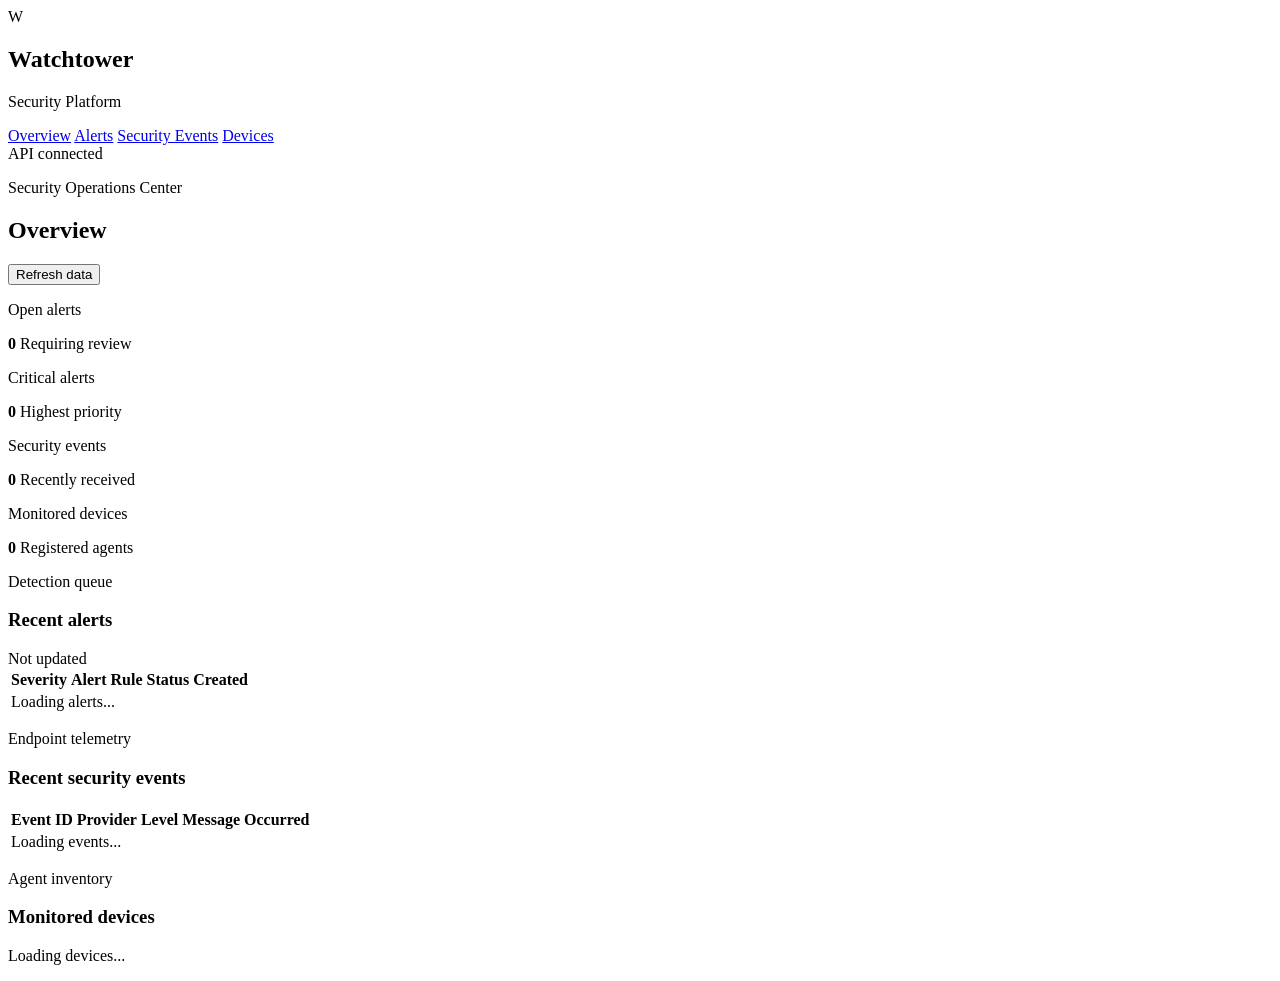
==== dashboard/index.html @ a78e75cc "Build Watchtower security monitoring platform" ====
<!DOCTYPE html>
<html lang="en">
<head>
    <meta charset="UTF-8">
    <meta
        name="viewport"
        content="width=device-width, initial-scale=1.0"
    >
    <title>Watchtower Security Platform</title>
    <link rel="stylesheet" href="/static/styles.css">
</head>

<body>
    <aside class="sidebar">
        <div class="brand">
            <div class="brand-icon">W</div>

            <div>
                <h1>Watchtower</h1>
                <p>Security Platform</p>
            </div>
        </div>

        <nav>
            <a class="nav-link active" href="#overview">Overview</a>
            <a class="nav-link" href="#alerts">Alerts</a>
            <a class="nav-link" href="#events">Security Events</a>
            <a class="nav-link" href="#devices">Devices</a>
        </nav>

        <div class="sidebar-status">
            <span class="status-dot"></span>
            API connected
        </div>
    </aside>

    <main class="main-content">
        <header class="page-header">
            <div>
                <p class="eyebrow">Security Operations Center</p>
                <h2>Overview</h2>
            </div>

            <button id="refresh-button" type="button">
                Refresh data
            </button>
        </header>

        <section id="overview" class="metrics-grid">
            <article class="metric-card">
                <p>Open alerts</p>
                <strong id="open-alert-count">0</strong>
                <span>Requiring review</span>
            </article>

            <article class="metric-card critical-card">
                <p>Critical alerts</p>
                <strong id="critical-alert-count">0</strong>
                <span>Highest priority</span>
            </article>

            <article class="metric-card">
                <p>Security events</p>
                <strong id="event-count">0</strong>
                <span>Recently received</span>
            </article>

            <article class="metric-card">
                <p>Monitored devices</p>
                <strong id="device-count">0</strong>
                <span>Registered agents</span>
            </article>
        </section>

        <section id="alerts" class="panel">
            <div class="panel-heading">
                <div>
                    <p class="eyebrow">Detection queue</p>
                    <h3>Recent alerts</h3>
                </div>

                <span id="last-updated">Not updated</span>
            </div>

            <div class="table-wrapper">
                <table>
                    <thead>
                        <tr>
                            <th>Severity</th>
                            <th>Alert</th>
                            <th>Rule</th>
                            <th>Status</th>
                            <th>Created</th>
                        </tr>
                    </thead>

                    <tbody id="alerts-table-body">
                        <tr>
                            <td colspan="5" class="empty-state">
                                Loading alerts...
                            </td>
                        </tr>
                    </tbody>
                </table>
            </div>
        </section>

        <section id="events" class="panel">
            <div class="panel-heading">
                <div>
                    <p class="eyebrow">Endpoint telemetry</p>
                    <h3>Recent security events</h3>
                </div>
            </div>

            <div class="table-wrapper">
                <table>
                    <thead>
                        <tr>
                            <th>Event ID</th>
                            <th>Provider</th>
                            <th>Level</th>
                            <th>Message</th>
                            <th>Occurred</th>
                        </tr>
                    </thead>

                    <tbody id="events-table-body">
                        <tr>
                            <td colspan="5" class="empty-state">
                                Loading events...
                            </td>
                        </tr>
                    </tbody>
                </table>
            </div>
        </section>

        <section id="devices" class="panel">
            <div class="panel-heading">
                <div>
                    <p class="eyebrow">Agent inventory</p>
                    <h3>Monitored devices</h3>
                </div>
            </div>

            <div id="device-list" class="device-grid">
                <p class="empty-state">Loading devices...</p>
            </div>
        </section>
    </main>

    <script src="/static/app.js"></script>
</body>
</html>
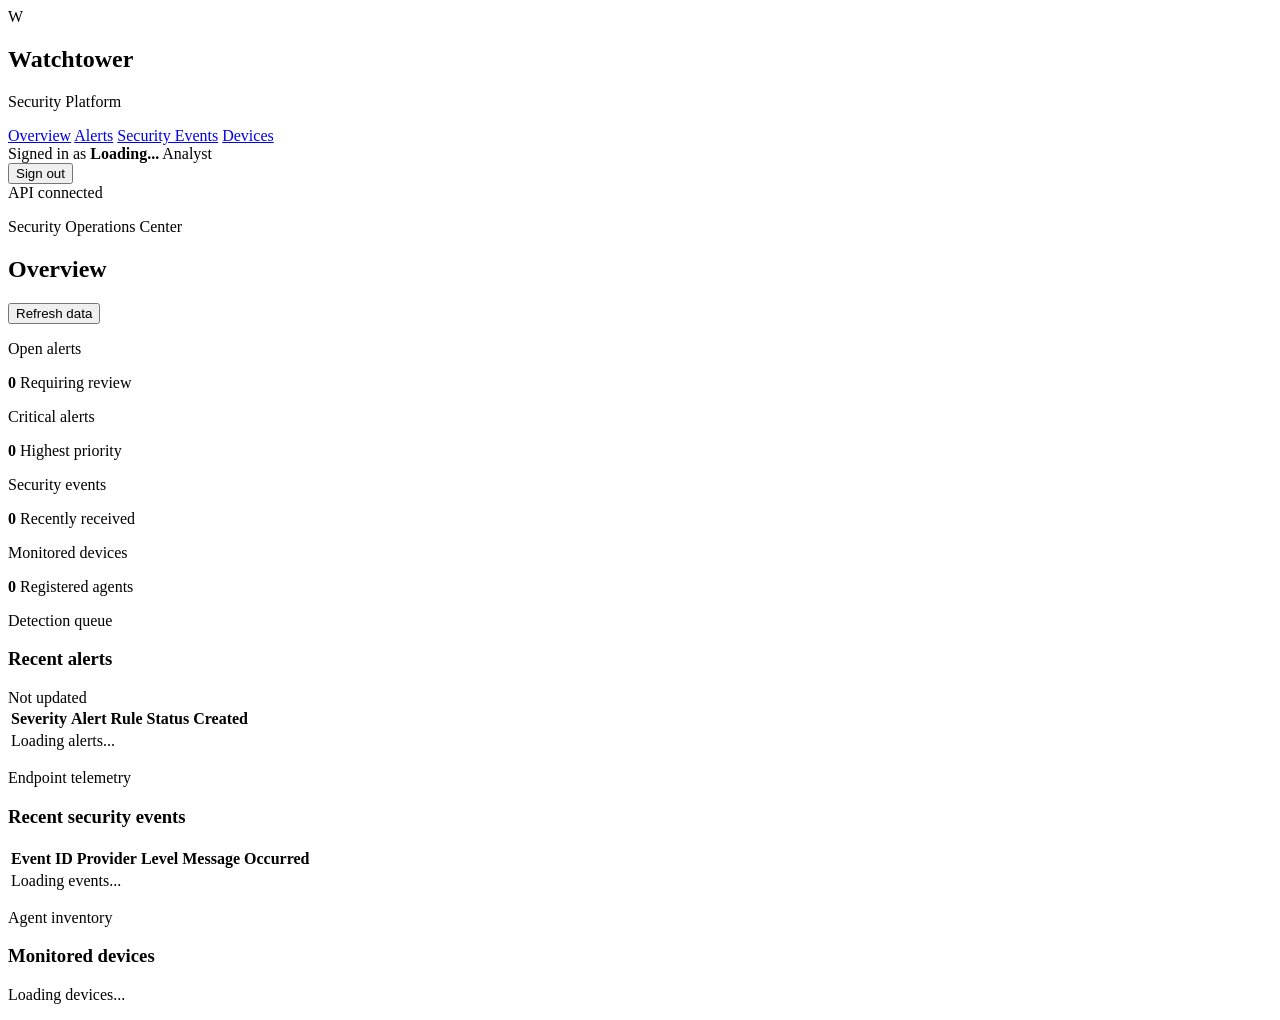
==== commit b600ceeb: "Add analyst authentication and audit logging" ====
--- a/dashboard/index.html
+++ b/dashboard/index.html
@@ -26,7 +26,27 @@
             <a class="nav-link" href="#alerts">Alerts</a>
             <a class="nav-link" href="#events">Security Events</a>
             <a class="nav-link" href="#devices">Devices</a>
+            <a
+    id="audit-navigation"
+    class="nav-link"
+    href="#audit"
+    hidden
+>
+    Audit Log
+</a>
         </nav>
+
+<div class="analyst-profile">
+    <div class="analyst-details">
+        <span class="analyst-label">Signed in as</span>
+        <strong id="analyst-name">Loading...</strong>
+        <span id="analyst-role">Analyst</span>
+    </div>
+
+    <button id="logout-button" type="button">
+        Sign out
+    </button>
+</div>
 
         <div class="sidebar-status">
             <span class="status-dot"></span>
@@ -148,6 +168,37 @@
                 <p class="empty-state">Loading devices...</p>
             </div>
         </section>
+<section id="audit" class="panel" hidden>
+    <div class="panel-heading">
+        <div>
+            <p class="eyebrow">Administrative oversight</p>
+            <h3>Audit log</h3>
+        </div>
+    </div>
+
+    <div class="table-wrapper">
+        <table>
+            <thead>
+                <tr>
+                    <th>Time</th>
+                    <th>User</th>
+                    <th>Action</th>
+                    <th>Resource</th>
+                    <th>Details</th>
+                    <th>Source IP</th>
+                </tr>
+            </thead>
+
+            <tbody id="audit-table-body">
+                <tr>
+                    <td colspan="6">
+                        Loading audit history...
+                    </td>
+                </tr>
+            </tbody>
+        </table>
+    </div>
+</section>
     </main>
 
     <script src="/static/app.js"></script>
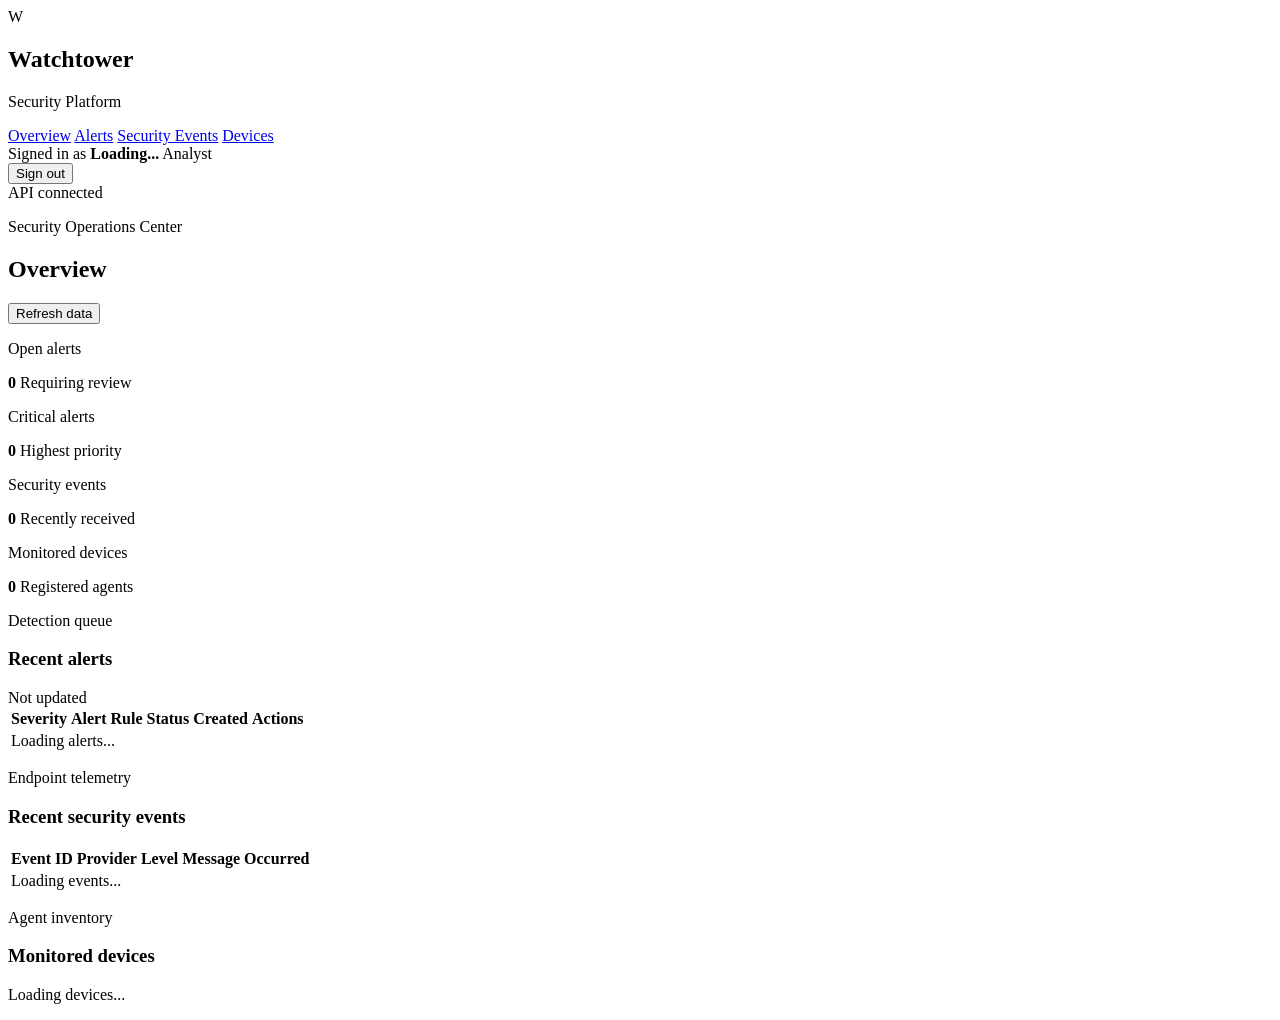
==== commit 2f3703e0: "Add alert investigation workflow" ====
--- a/dashboard/index.html
+++ b/dashboard/index.html
@@ -111,6 +111,7 @@
                             <th>Rule</th>
                             <th>Status</th>
                             <th>Created</th>
+                            <th>Actions</th>
                         </tr>
                     </thead>
 
@@ -201,6 +202,85 @@
 </section>
     </main>
 
+    <div id="investigation-modal" class="modal-backdrop" hidden>
+    <section
+        class="investigation-modal"
+        role="dialog"
+        aria-modal="true"
+        aria-labelledby="investigation-title"
+    >
+        <div class="investigation-header">
+            <div>
+                <p class="eyebrow">Alert investigation</p>
+                <h2 id="investigation-title">Alert details</h2>
+                <p id="investigation-alert-summary">
+                    Loading alert...
+                </p>
+            </div>
+
+            <button
+                id="close-investigation"
+                class="modal-close"
+                type="button"
+                aria-label="Close investigation"
+            >
+                ×
+            </button>
+        </div>
+
+        <div class="investigation-grid">
+            <div class="investigation-section">
+                <h3>Assignment</h3>
+
+                <label for="assignment-user">
+                    Assigned analyst
+                </label>
+
+                <select id="assignment-user">
+                    <option value="">Loading analysts...</option>
+                </select>
+
+                <button
+                    id="save-assignment"
+                    class="primary-action"
+                    type="button"
+                >
+                    Save assignment
+                </button>
+            </div>
+
+            <div class="investigation-section">
+                <h3>Add investigation note</h3>
+
+                <form id="note-form">
+                    <label for="note-body">
+                        Analyst note
+                    </label>
+
+                    <textarea
+                        id="note-body"
+                        maxlength="4000"
+                        required
+                        placeholder="Document the evidence reviewed, actions taken, and next steps..."
+                    ></textarea>
+
+                    <button class="primary-action" type="submit">
+                        Add note
+                    </button>
+                </form>
+            </div>
+        </div>
+
+        <div class="investigation-section">
+            <h3>Investigation timeline</h3>
+
+            <div id="investigation-notes" class="investigation-notes">
+                <p class="empty-state">Loading notes...</p>
+            </div>
+        </div>
+    </section>
+</div>
+
     <script src="/static/app.js"></script>
 </body>
 </html>
